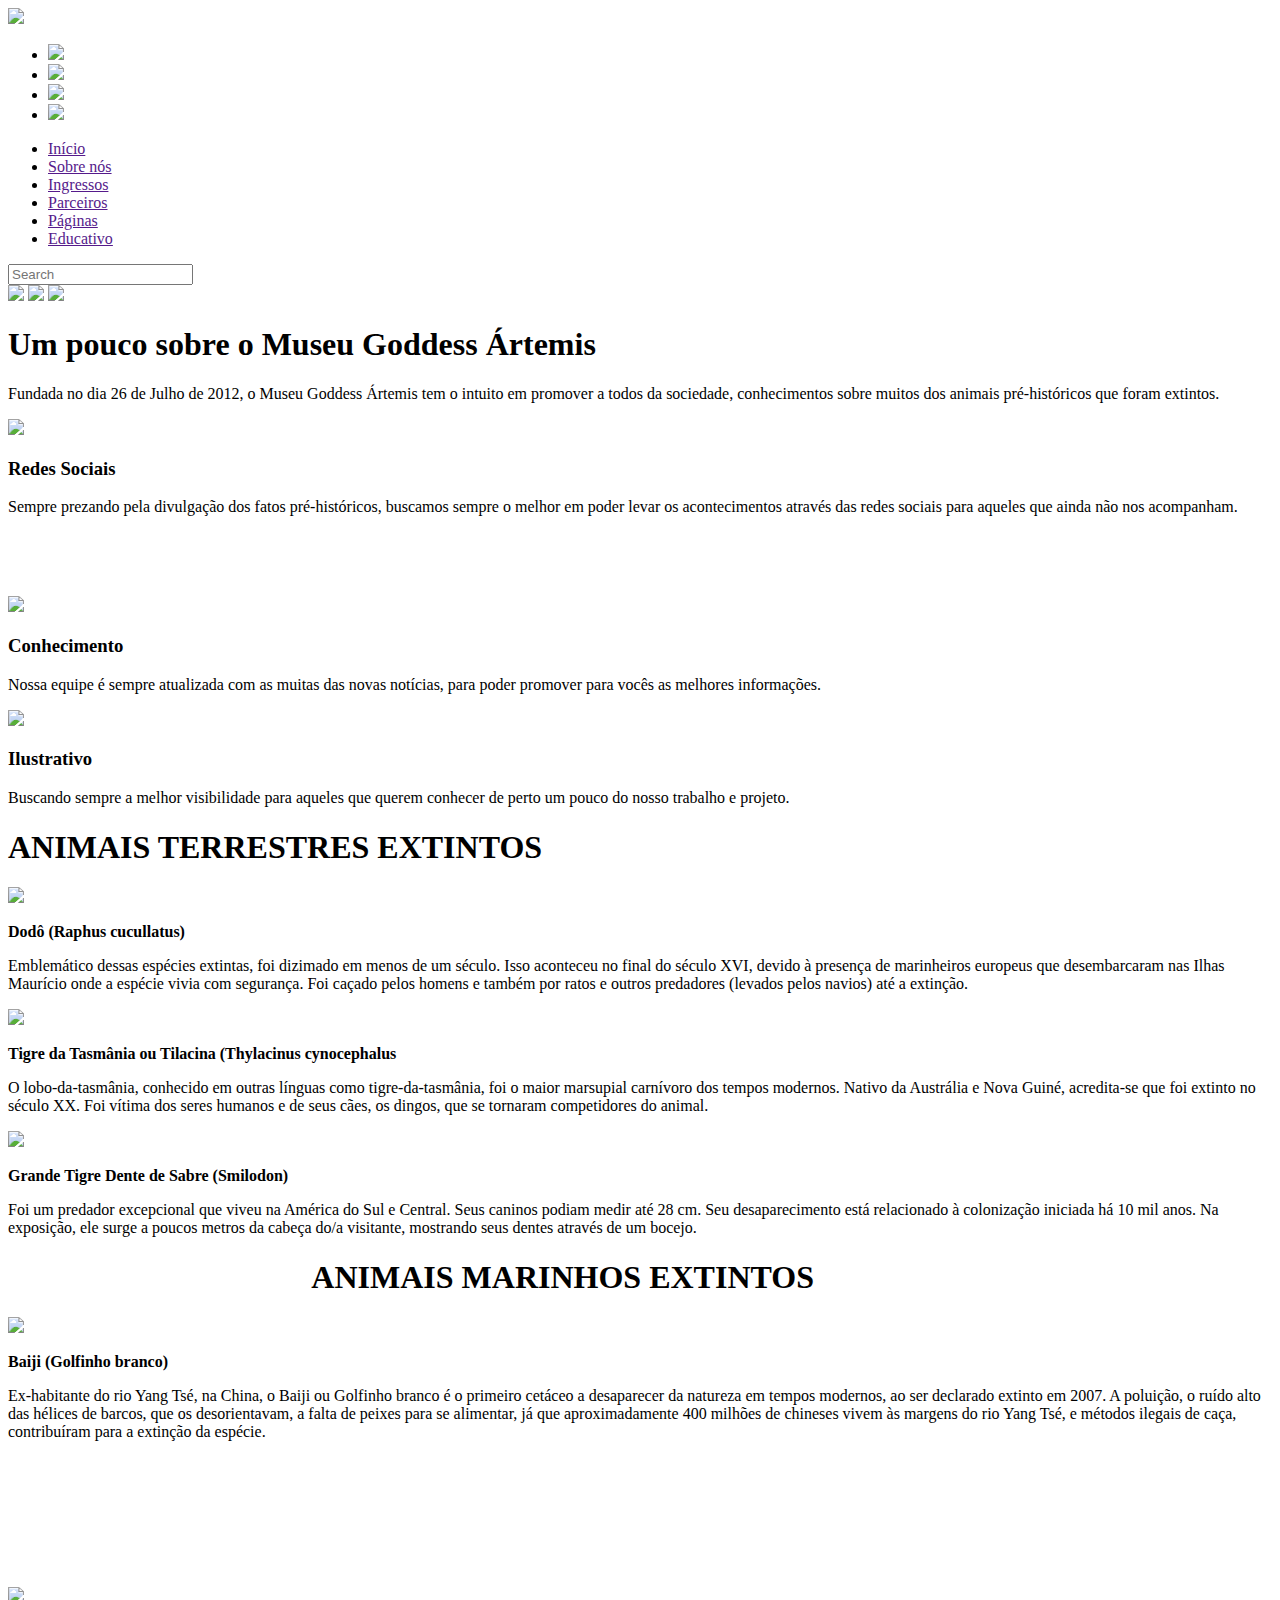
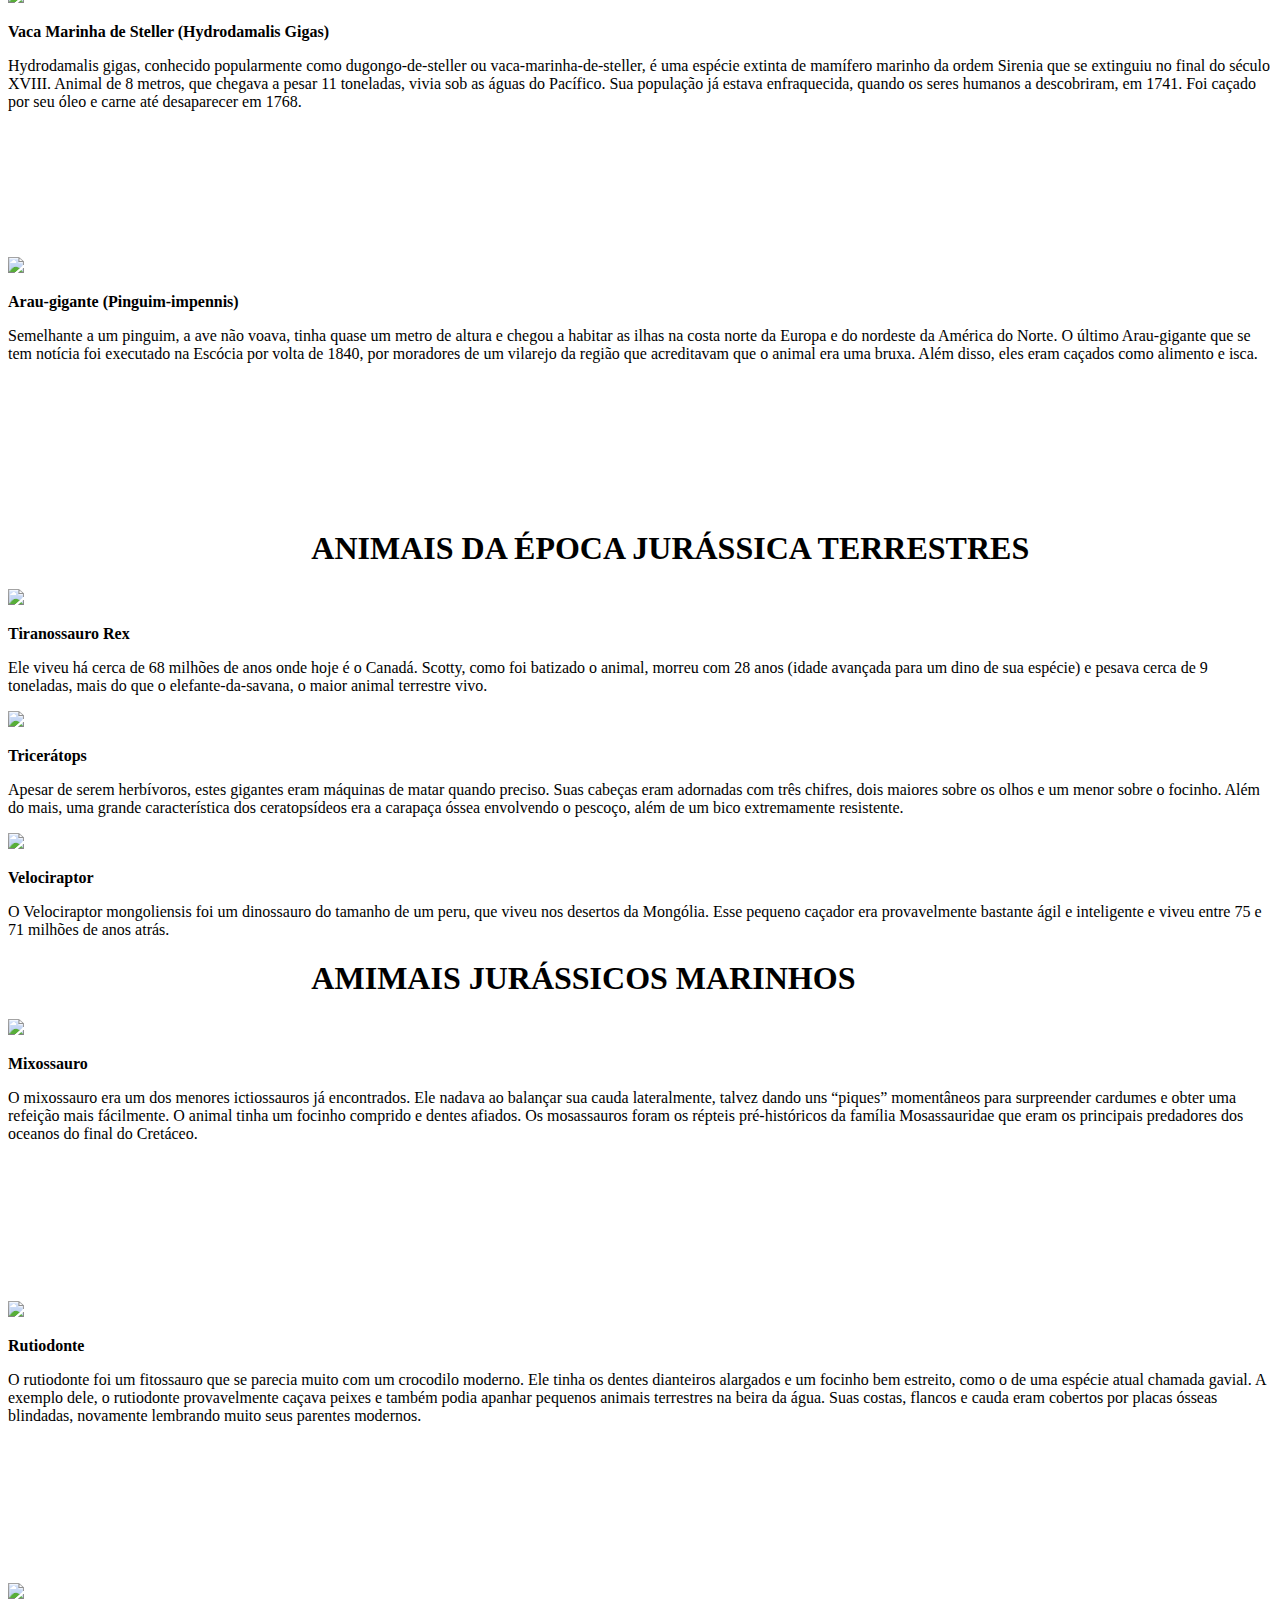
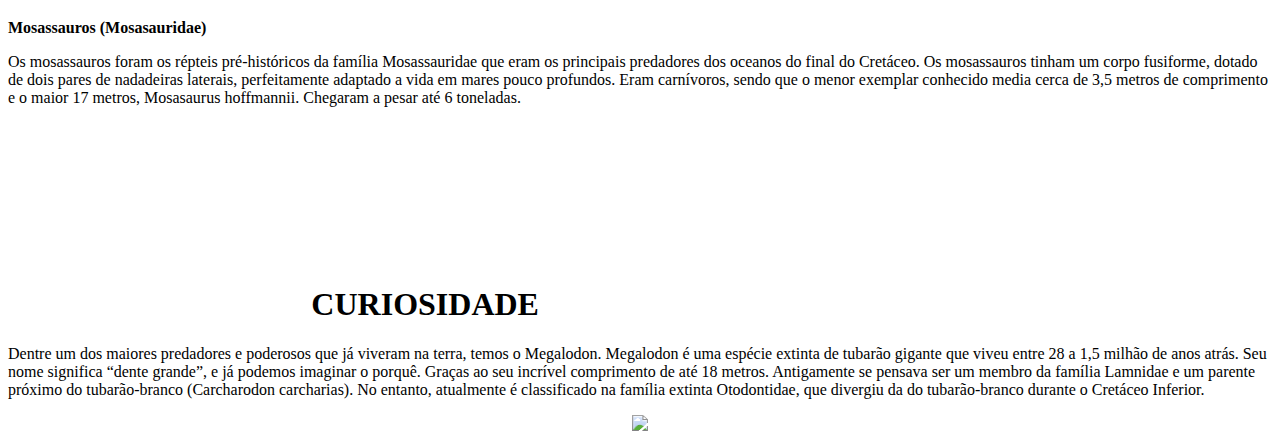
==== index.html @ 44e629ba "Create index.html" ====
<!DOCTYPE html>
<html lang="pt-BR">

<head>
    <link rel="stylesheet" type="text/css" href="style.css">
    <link rel="stylesheet" type="text/css" href="slick.css" />
    <meta charset="UTF-8">
    <title> Projeto Integrador </title>
</head>

<body>
    <header class="menu-principal">
        <main>
            <div class="header-1">
                <div class="logo">
                    <img src="logo.png">
                </div>
                <div class="redes-sociais">
                    <ul>
                        <li><a href=""><img src="rss.png"></a></li>
                        <li><a href=""><img src="face.png"></a></li>
                        <li><a href=""><img src="tw.png"></a></li>
                        <li><a href=""><img src="linkedin.png"></a></li>
                    </ul>
                </div>
            </div>
        </main>
    </header>
    <main class="col-100 menu-urls">
        <div class="header-2">
            <div class="menu">
                <ul>
                    <li><a href="" target="_blank"> Início </a></li>
                    <li><a href=""> Sobre nós </a></li>
                    <li><a href=""> Ingressos </a></li>
                    <li><a href=""> Parceiros </a></li>
                    <li><a href=""> Páginas </a></li>
                    <li><a href=""> Educativo </a></li>
                </ul>
            </div>
            <div class="busca">
                <input placeholder="Search" type="text" />
            </div>
        </div>
    </main>
    <div class="col-100">
        <div class="slide-principal">
            <img src="slide1.png">
            <img src="slide2.png">
            <img src="slide.png">
        </div>
    </div>
    <div class="col-100">
        <div class="content texto-destaque">
            <h1> Um pouco sobre o <strong> Museu Goddess Ártemis </strong> </h1>
            <p> Fundada no dia 26 de Julho de 2012, o Museu Goddess Ártemis tem o intuito em promover a todos da
                sociedade, conhecimentos sobre muitos dos animais pré-históricos que foram extintos. </p>
            <div class="col-3 bloco-texto">
                <img src="content-1.png">
                <h3> Redes Sociais </h3>
                <p> Sempre prezando pela divulgação dos fatos pré-históricos,
                    buscamos sempre o melhor em poder levar os acontecimentos
                    através das redes sociais para aqueles que ainda não nos acompanham. </p>
            </div>
            <div class="col-3 bloco-texto" style="margin-top: 5em;">
                <img src="content-2.png">
                <h3> Conhecimento </h3>
                <p> Nossa equipe é sempre atualizada com as muitas das novas notícias,
                    para poder promover para vocês as melhores informações. </p>
            </div>
            <div class="col-3 bloco-texto">
                <img src="content-3.png">
                <h3> Ilustrativo </h3>
                <p> Buscando sempre a melhor visibilidade para aqueles que querem conhecer
                    de perto um pouco do nosso trabalho e projeto. </p>
            </div>
        </div>
    </div>
    <div class="col-100 bloco-imagens-texto">
        <div class="content" style="margin-left: 24%; float: left;">
        </div>
        <div>
            <h1 class="titulo-1"> ANIMAIS TERRESTRES EXTINTOS </h1>
        </div>
        <div class="col-3 bloco-texto bloco-imagem">
            <img src="imagem1.png">
            <p><b>Dodô (Raphus cucullatus)</b></p>
            <p>Emblemático dessas espécies extintas, foi dizimado em menos de um século. Isso aconteceu no final do
                século XVI, devido à presença de marinheiros europeus que desembarcaram nas Ilhas Maurício onde a
                espécie vivia com segurança. Foi caçado pelos homens e também por ratos e outros predadores (levados
                pelos navios) até a extinção.
            </p>
        </div>
        <div class="col-3 bloco-texto bloco-imagem">
            <img src="imagem2.png">
            <p><b>Tigre da Tasmânia ou Tilacina (Thylacinus cynocephalus</b></p>
            <p>O lobo-da-tasmânia, conhecido em outras línguas como tigre-da-tasmânia, foi o maior marsupial carnívoro
                dos tempos modernos. Nativo da Austrália e Nova Guiné, acredita-se que foi extinto no século XX.
                Foi vítima dos seres humanos e de seus cães, os dingos, que se tornaram
                competidores do animal.
            </p>
        </div>
        <div class="col-3 bloco-texto bloco-imagem">
            <img src="imagem3.png">
            <p><b>Grande Tigre Dente de Sabre (Smilodon)</b></p>
            <p>Foi um predador excepcional que viveu na América do Sul e Central. Seus caninos podiam medir até 28 cm.
                Seu desaparecimento está relacionado à colonização iniciada há 10 mil anos. Na exposição, ele surge a
                poucos metros da cabeça do/a visitante, mostrando seus dentes através de um bocejo.
            </p>
        </div>
        <div class="content" style="margin-left: 24%; float: left;"> <br><br>
        </div>
        <div>
            <h1 class="titulo-1"> ANIMAIS MARINHOS EXTINTOS </h1>
        </div>
        <div class="col-3 bloco-texto bloco-imagem" style="padding-bottom: 130px;">
            <img src="imagem4.png">
            <p><b>Baiji (Golfinho branco)</b></p>
            <p>Ex-habitante do rio Yang Tsé, na China, o Baiji ou Golfinho branco é o primeiro cetáceo a desaparecer da
                natureza em tempos modernos, ao ser declarado extinto em 2007. A poluição, o ruído alto das hélices de
                barcos, que os desorientavam, a falta de peixes para se alimentar, já que aproximadamente 400 milhões de
                chineses vivem às margens do rio Yang Tsé, e métodos ilegais de caça, contribuíram para a extinção da
                espécie.

            </p>
        </div>
        <div class="col-3 bloco-texto bloco-imagem" style="padding-bottom: 130px;">
            <img src="imagem5.png">
            <p><b>Vaca Marinha de Steller (Hydrodamalis Gigas)</b></p>
            <p>Hydrodamalis gigas, conhecido popularmente como dugongo-de-steller ou vaca-marinha-de-steller, é uma
                espécie extinta de mamífero marinho da ordem Sirenia que se extinguiu no final do século XVIII. Animal
                de 8 metros, que chegava a pesar 11 toneladas, vivia sob as águas do Pacífico. Sua população já
                estava enfraquecida, quando os seres humanos a descobriram, em 1741. Foi caçado por seu óleo e carne até
                desaparecer em 1768.
            </p>
        </div>
        <div class="col-3 bloco-texto bloco-imagem" style="padding-bottom: 130px;">
            <img src="imagem6.png">
            <p><b>Arau-gigante (Pinguim-impennis)</b></p>
            <p>Semelhante a um pinguim, a ave não voava, tinha quase um metro de altura e chegou a habitar as ilhas na
                costa norte da Europa e do nordeste da América do Norte. O último Arau-gigante que se tem notícia foi
                executado na Escócia por volta de 1840, por moradores de um vilarejo da região que acreditavam que o
                animal era uma bruxa. Além disso, eles eram caçados como alimento e isca.
            </p>

        </div>
        <div class="content" style="margin-left: 24%; float: left;"> <br><br>
        </div>
        <div>
            <h1 class="titulo-1"> ANIMAIS DA ÉPOCA JURÁSSICA TERRESTRES </h1>
        </div>
        <div class="col-3 bloco-texto bloco-imagem">
            <img src="imagem7.png">
            <p><b>Tiranossauro Rex</b></p>
            <p>Ele viveu há cerca de 68 milhões de anos onde hoje é o Canadá. Scotty, como foi batizado o animal, morreu
                com 28 anos (idade avançada para um dino de sua espécie) e pesava cerca de 9 toneladas, mais do que o
                elefante-da-savana, o maior animal terrestre vivo.

            </p>
        </div>
        <div class="col-3 bloco-texto bloco-imagem">
            <img src="imagem8.png">
            <p><b>Tricerátops</b></p>
            <p>Apesar de serem herbívoros, estes gigantes eram máquinas de matar quando preciso. Suas cabeças eram
                adornadas com três chifres, dois maiores sobre os olhos e um menor sobre o focinho. Além do mais, uma
                grande característica dos ceratopsídeos era a carapaça óssea envolvendo o pescoço, além de um bico
                extremamente resistente.

            </p>
        </div>
        <div class="col-3 bloco-texto bloco-imagem">
            <img src="imagem9.png">
            <p><b>Velociraptor</b></p>
            <p>O Velociraptor mongoliensis foi um dinossauro do tamanho de um peru, que viveu nos desertos da Mongólia.
                Esse pequeno caçador era provavelmente bastante ágil e inteligente e viveu entre 75 e 71 milhões de anos
                atrás.
            </p>
        </div>
        <div class="content" style="margin-left: 24%; float: left;"> <br><br>
        </div>
        <div>
            <h1 class="titulo-1"> AMIMAIS JURÁSSICOS MARINHOS </h1>
        </div>
        <div class="col-3 bloco-texto bloco-imagem" style="padding-bottom: 142px;">
            <img src="imagem10.png">
            <p><b>Mixossauro</b></p>
            <p>O mixossauro era um dos menores ictiossauros já encontrados. Ele nadava ao balançar sua cauda
                lateralmente, talvez dando uns “piques” momentâneos para surpreender cardumes e obter uma refeição mais
                fácilmente. O animal tinha um focinho comprido e dentes afiados. Os mosassauros foram os répteis
                pré-históricos da família Mosassauridae que eram os principais predadores dos oceanos do final do
                Cretáceo.
            </p>
        </div>
        <div class="col-3 bloco-texto bloco-imagem" style="padding-bottom: 142px;">
            <img src="imagem11.png">
            <p><b>Rutiodonte </b></p>
            <p>O rutiodonte foi um fitossauro que se parecia muito com um crocodilo moderno. Ele tinha os dentes
                dianteiros alargados e um focinho bem estreito, como o de uma espécie atual chamada gavial. A exemplo
                dele, o rutiodonte provavelmente caçava peixes e também podia apanhar pequenos animais terrestres na
                beira da água. Suas costas, flancos e cauda eram cobertos por placas ósseas blindadas, novamente
                lembrando muito seus parentes modernos.
            </p>
        </div>
        <div class="col-3 bloco-texto bloco-imagem" style="padding-bottom: 142px;">
            <img src="imagem12.png">
            <p><b>Mosassauros (Mosasauridae)</b></p>
            <p>Os mosassauros foram os répteis pré-históricos da família Mosassauridae que eram os principais predadores
                dos oceanos do final do Cretáceo. Os mosassauros tinham um corpo fusiforme, dotado de dois pares de
                nadadeiras laterais, perfeitamente adaptado a vida em mares pouco profundos. Eram carnívoros, sendo que
                o menor exemplar conhecido media cerca de 3,5 metros de comprimento e o maior 17 metros, Mosasaurus
                hoffmannii. Chegaram a pesar até 6 toneladas.
            </p>
        </div>
        <div class="content" style="margin-left: 24%; float: left;"> <br><br>
        </div>
        <div>
            <h1 class="titulo-1"> CURIOSIDADE </h1>
            <p class="megalodon"> Dentre um dos maiores predadores e poderosos que já viveram na terra,
                temos o Megalodon. Megalodon é uma espécie extinta de tubarão gigante que viveu entre 28 a 1,5 milhão de
                anos atrás. Seu nome significa “dente grande”, e já podemos imaginar o porquê. Graças ao seu incrível
                comprimento de até 18 metros. Antigamente se pensava ser um membro da família Lamnidae e um parente
                próximo do tubarão-branco (Carcharodon carcharias). No entanto, atualmente é classificado na família
                extinta Otodontidae, que divergiu da do tubarão-branco durante o Cretáceo Inferior.</p>
        </div>
        <div class="img-megalodon">
            <center> <img src="imgmegalodon.png"> </center>
        </div>
        <script type="text/javascript" src="jquery.js"></script>
        <script type="text/javascript" src="migrate.js"></script>
        <script type="text/javascript" src="slick.min.js"></script>
        <script type="text/javascript" src="main.js"></script>
</body>

</html>
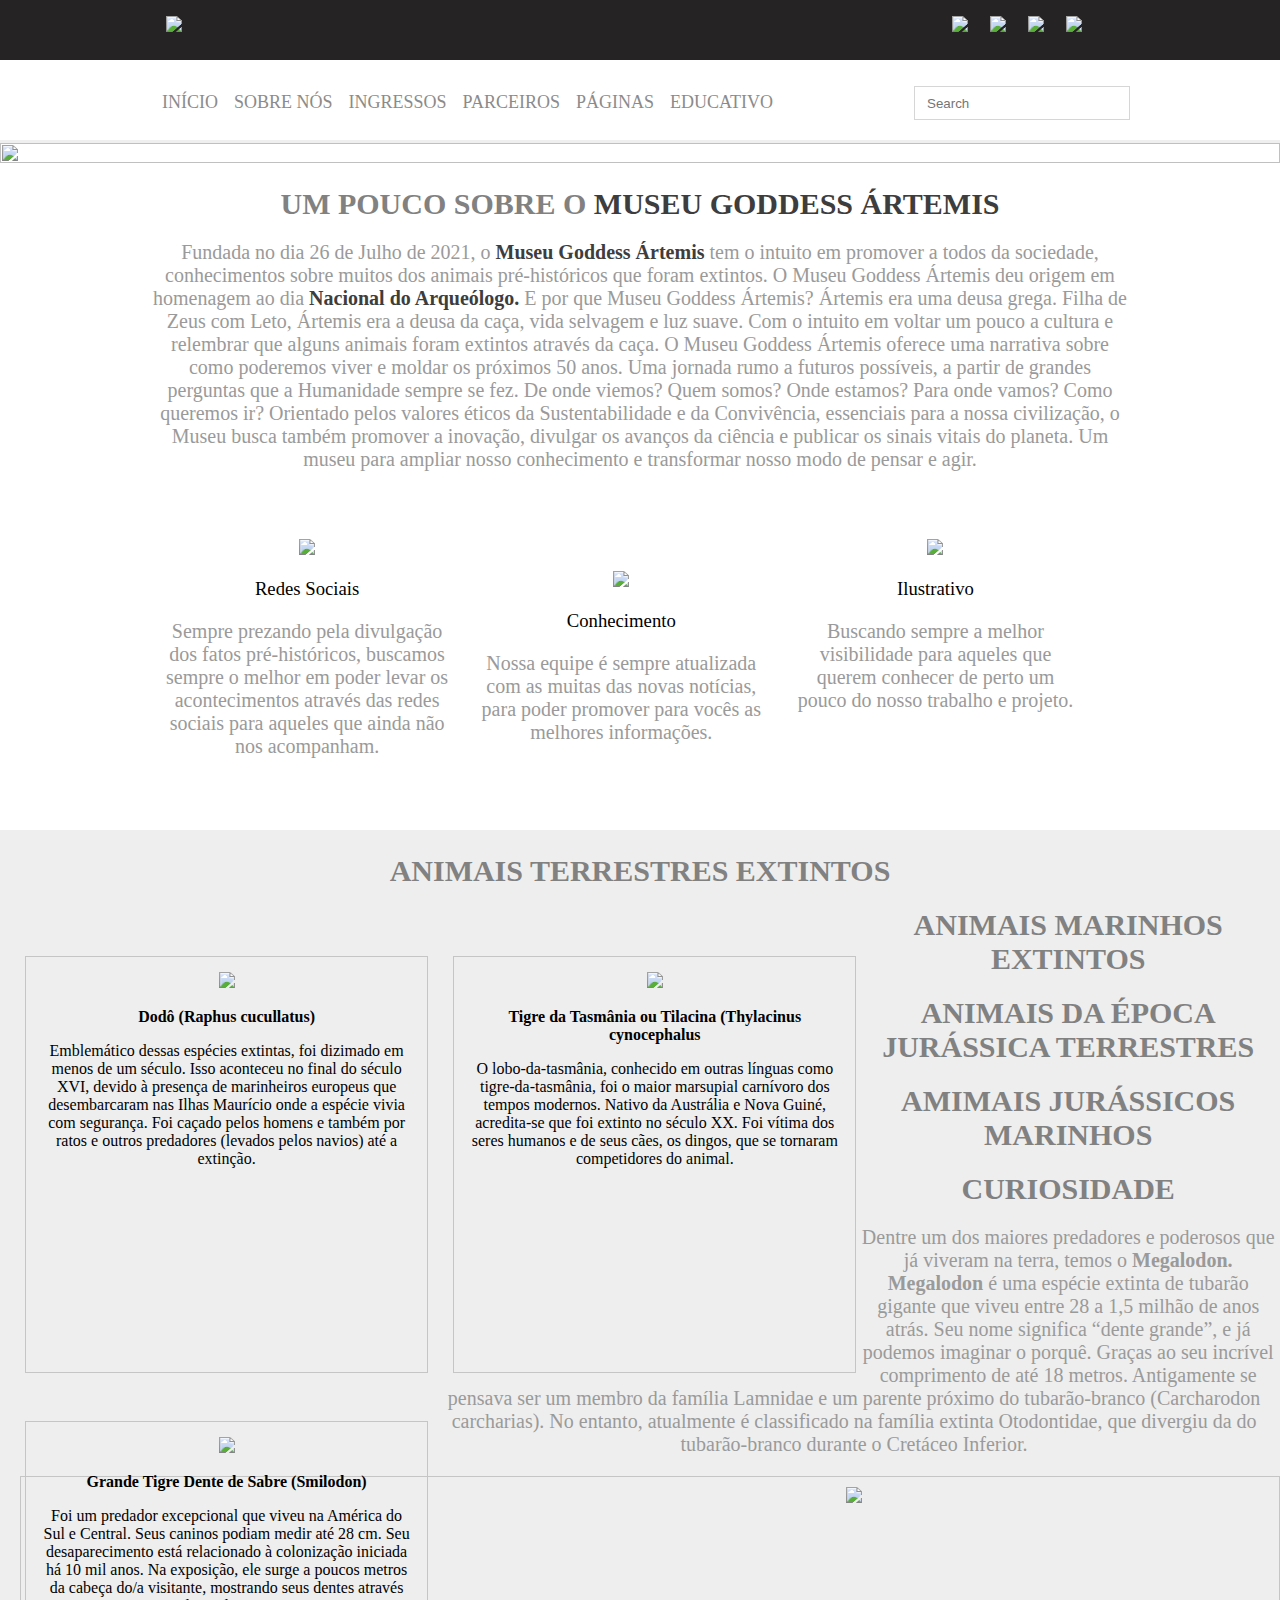
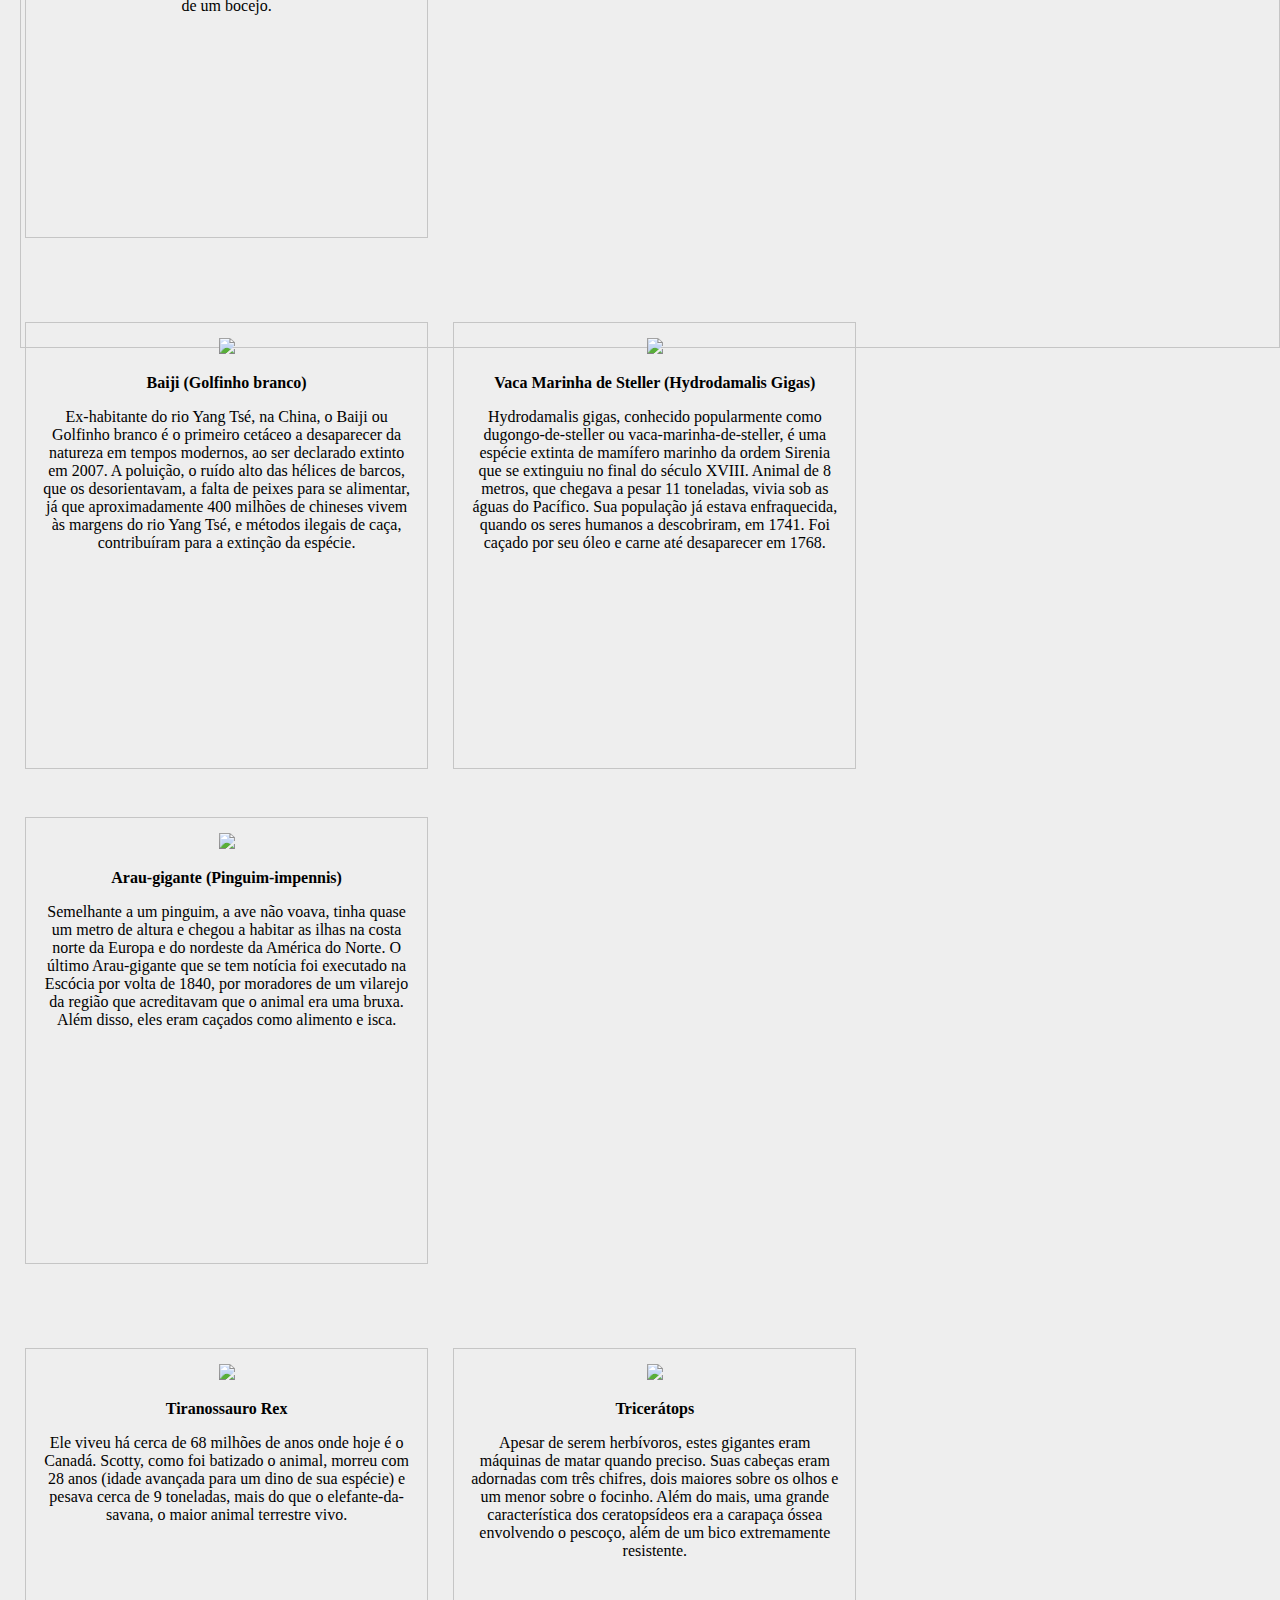
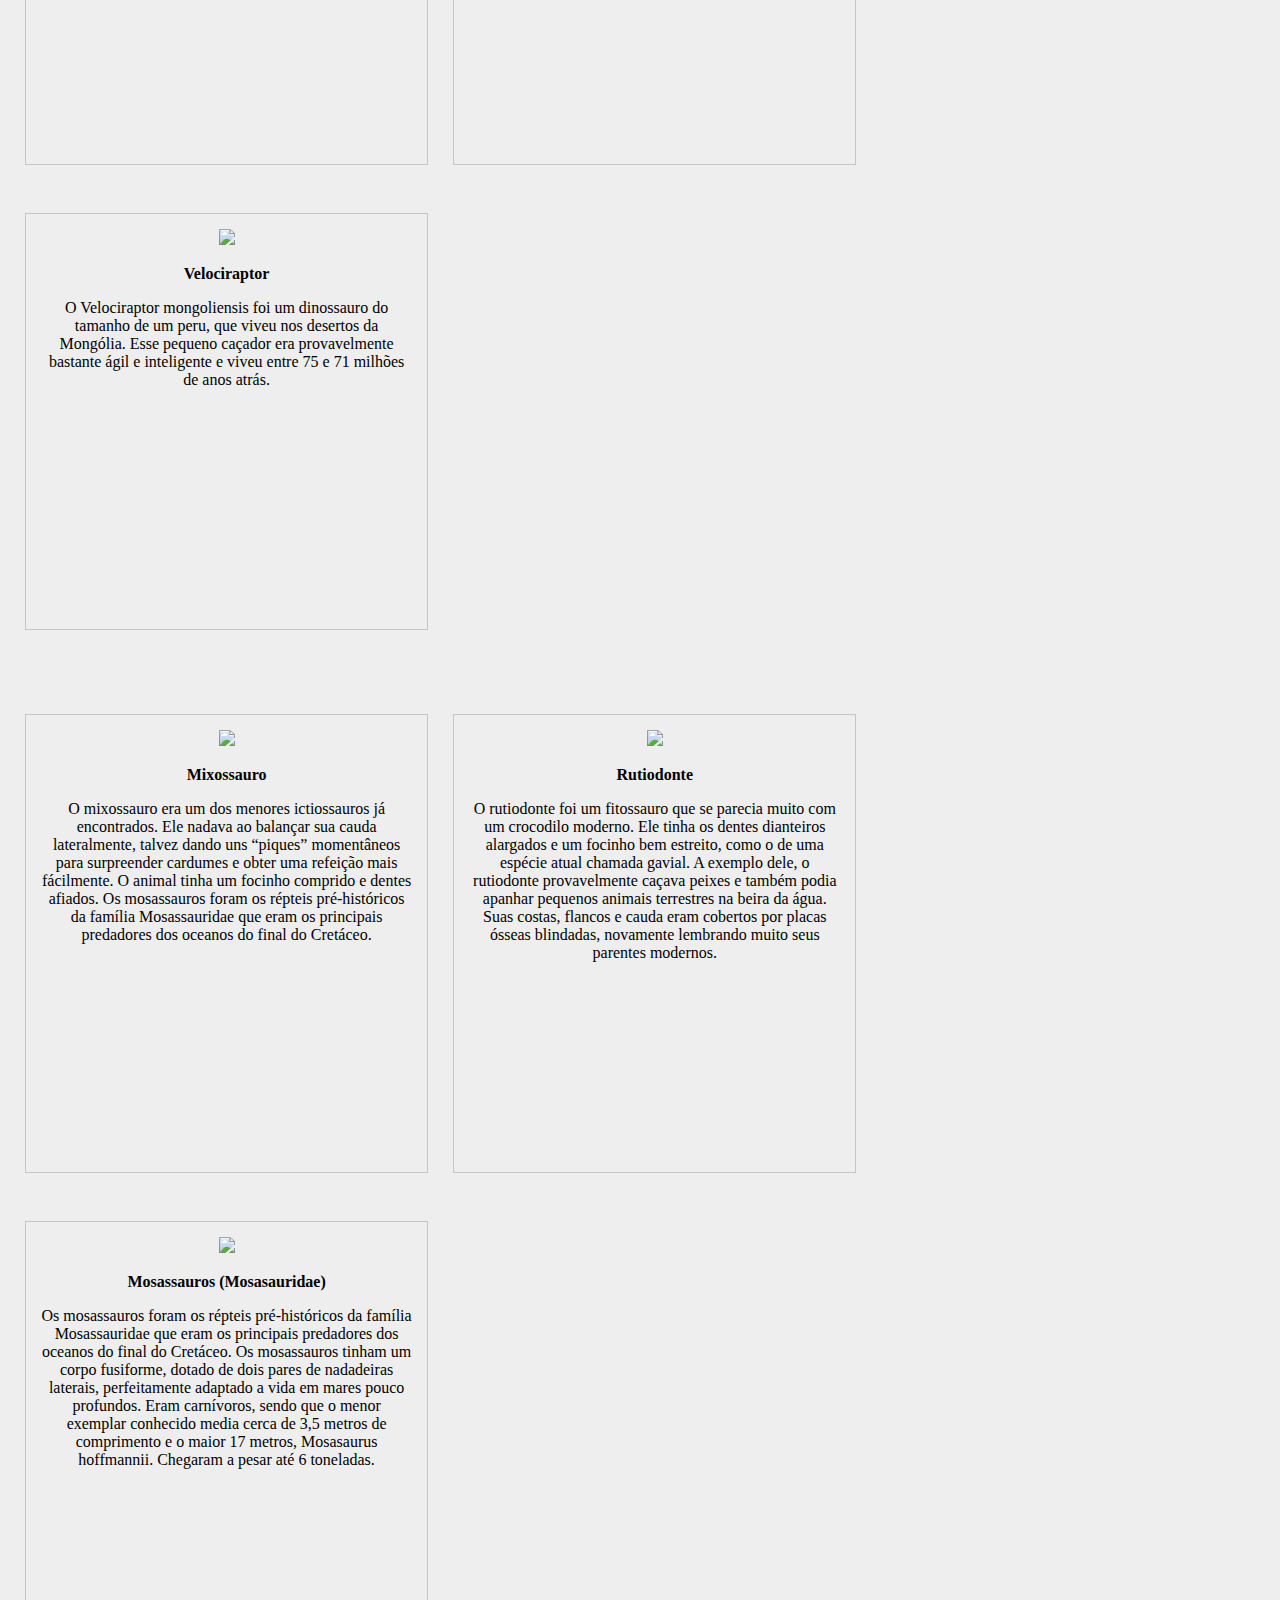
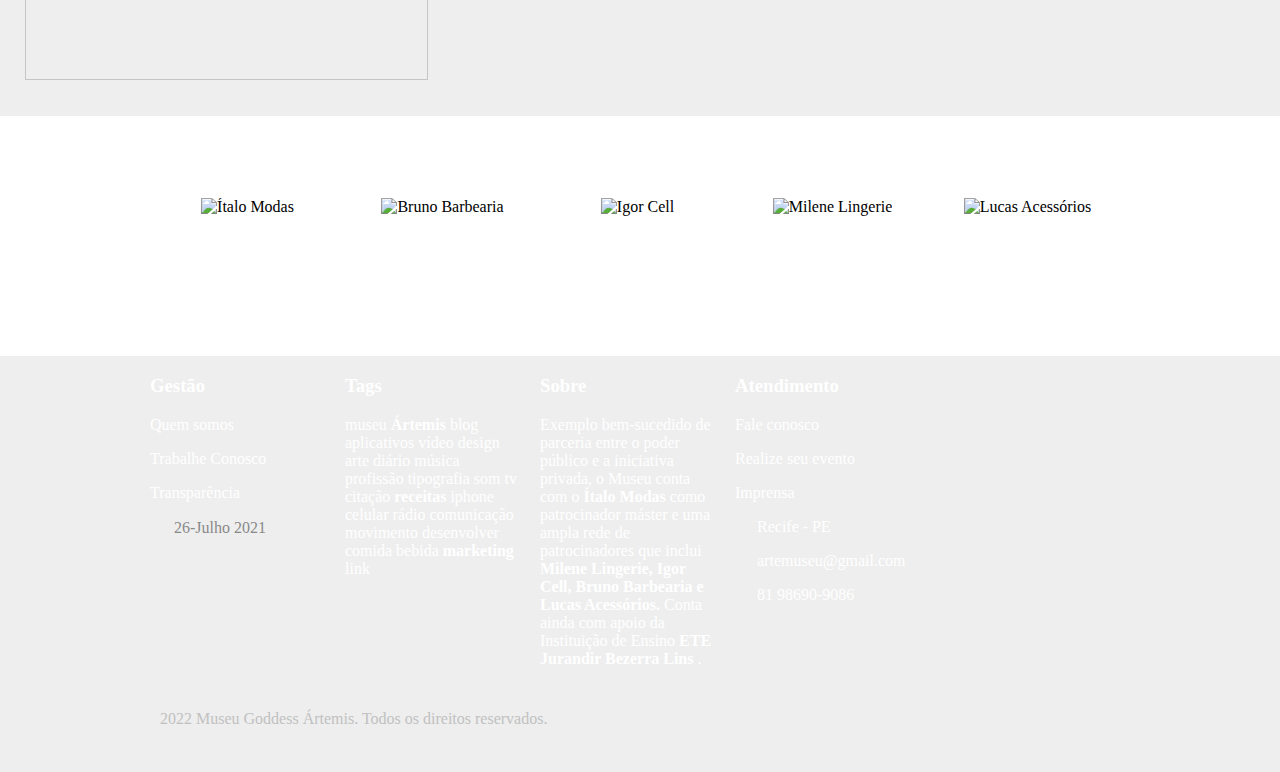
==== commit 2439248e: "Update index.html" ====
--- a/index.html
+++ b/index.html
@@ -17,10 +17,10 @@
                 </div>
                 <div class="redes-sociais">
                     <ul>
-                        <li><a href=""><img src="rss.png"></a></li>
-                        <li><a href=""><img src="face.png"></a></li>
-                        <li><a href=""><img src="tw.png"></a></li>
-                        <li><a href=""><img src="linkedin.png"></a></li>
+                        <li><img src="insta.png"></a></li>
+                        <li><img src="face.png"></a></li>
+                        <li><img src="tw.png"></a></li>
+                        <li><img src="linkedin.png"></a></li>
                     </ul>
                 </div>
             </div>
@@ -30,7 +30,7 @@
         <div class="header-2">
             <div class="menu">
                 <ul>
-                    <li><a href="" target="_blank"> Início </a></li>
+                    <li><a href=""> Início </a></li>
                     <li><a href=""> Sobre nós </a></li>
                     <li><a href=""> Ingressos </a></li>
                     <li><a href=""> Parceiros </a></li>
@@ -53,8 +53,23 @@
     <div class="col-100">
         <div class="content texto-destaque">
             <h1> Um pouco sobre o <strong> Museu Goddess Ártemis </strong> </h1>
-            <p> Fundada no dia 26 de Julho de 2012, o Museu Goddess Ártemis tem o intuito em promover a todos da
-                sociedade, conhecimentos sobre muitos dos animais pré-históricos que foram extintos. </p>
+            <p> Fundada no dia 26 de Julho de 2021, o <strong> Museu Goddess Ártemis </strong> tem o intuito em promover
+                a todos da sociedade, conhecimentos sobre muitos dos animais pré-históricos que foram extintos.
+
+                O Museu Goddess Ártemis deu origem em homenagem ao dia <strong> Nacional do Arqueólogo. </strong>
+
+                E por que Museu Goddess Ártemis? Ártemis era uma deusa grega. Filha de Zeus com Leto, Ártemis era a
+                deusa da caça, vida selvagem e luz suave. Com o intuito em voltar um pouco a cultura e relembrar que
+                alguns animais foram extintos através da caça.
+
+                O Museu Goddess Ártemis oferece uma narrativa sobre como poderemos viver e moldar os próximos 50 anos.
+                Uma jornada rumo a futuros possíveis, a partir de grandes perguntas que a Humanidade sempre se fez. De
+                onde viemos? Quem somos? Onde estamos? Para onde vamos? Como queremos ir?
+
+                Orientado pelos valores éticos da Sustentabilidade e da Convivência, essenciais para a nossa
+                civilização, o Museu busca também promover a inovação, divulgar os avanços da ciência e publicar os
+                sinais vitais do planeta. Um museu para ampliar nosso conhecimento e transformar nosso modo de pensar e
+                agir. </p>
             <div class="col-3 bloco-texto">
                 <img src="content-1.png">
                 <h3> Redes Sociais </h3>
@@ -216,7 +231,8 @@
         <div>
             <h1 class="titulo-1"> CURIOSIDADE </h1>
             <p class="megalodon"> Dentre um dos maiores predadores e poderosos que já viveram na terra,
-                temos o Megalodon. Megalodon é uma espécie extinta de tubarão gigante que viveu entre 28 a 1,5 milhão de
+                temos o <strong> Megalodon. Megalodon </strong> é uma espécie extinta de tubarão gigante que viveu entre
+                28 a 1,5 milhão de
                 anos atrás. Seu nome significa “dente grande”, e já podemos imaginar o porquê. Graças ao seu incrível
                 comprimento de até 18 metros. Antigamente se pensava ser um membro da família Lamnidae e um parente
                 próximo do tubarão-branco (Carcharodon carcharias). No entanto, atualmente é classificado na família
@@ -225,10 +241,76 @@
         <div class="img-megalodon">
             <center> <img src="imgmegalodon.png"> </center>
         </div>
-        <script type="text/javascript" src="jquery.js"></script>
-        <script type="text/javascript" src="migrate.js"></script>
-        <script type="text/javascript" src="slick.min.js"></script>
-        <script type="text/javascript" src="main.js"></script>
+        <div class="col-100 bloco-logos">
+            <div class="content">
+                <div class="col-4">
+                    <img alt="Ítalo Modas" title="Ítalo Modas" src="logo1.png">
+                </div>
+                <div class="col-4">
+                    <img alt="Bruno Barbearia" title="Bruno Barbearia" src="logo2.png">
+                </div>
+                <div class="col-4">
+                    <img alt="Igor Cell" title="Igor Cell" src="logo3.png">
+                </div>
+                <div class="col-4">
+                    <img alt="Milene Lingerie" title="Milene Lingerie" src="logo4.png">
+                </div>
+                <div class="col-4">
+                    <img alt="Lucas Acessórios" title="Lucas Acessórios" src="logo5.png">
+                </div>
+            </div>
+        </div>
+        <footer>
+            <div class="col-100 footer">
+                <div class="content">
+                    <div class="col-4">
+                        <h3> <b> Gestão </b> </h3>
+                        <p> Quem somos </p>
+                        <p> Trabalhe Conosco </p>
+                        <p> Transparência </p>
+                        <p class="clock"> 26-Julho 2021 </p>
+                    </div>
+                    <div class="col-4">
+                        <h3> <b> Tags </b> </h3>
+                        <p> museu <strong> Ártemis </strong> blog aplicativos vídeo design arte diário música profissão
+                            tipografia som tv citação <strong>receitas</strong> iphone celular rádio comunicação
+                            movimento desenvolver comida bebida <strong>marketing</strong> link
+                        </p>
+                    </div>
+                    <div class="col-4">
+                        <h3> <b> Sobre </b> </h3>
+                        <p> Exemplo bem-sucedido de parceria entre o poder público e a iniciativa privada, o Museu conta
+                            com o <strong>Ítalo Modas</strong> como patrocinador máster e uma ampla rede de
+                            patrocinadores que inclui
+                            <strong>Milene Lingerie, Igor Cell, Bruno Barbearia e Lucas Acessórios.</strong> Conta ainda
+                            com apoio da
+                            Instituição de Ensino <strong> ETE Jurandir Bezerra Lins </strong>.
+                        </p>
+                    </div>
+                    <div class="col-4">
+                        <h3> <b> Atendimento </b> </h3>
+                        <p> Fale conosco </p>
+                        <p> Realize seu evento </p>
+                        <p> Imprensa </p>
+                        <p class="local"> Recife - PE </p>
+                        <p class="emailico"> artemuseu@gmail.com </p>
+                        <p class="telefoneico"> 81 98690-9086 </p>
+                    </div>
+                </div>
+            </div>
+        </footer>
+        </footer>
+        <div class="col-100 footer-2">
+            <div class="content">
+
+                <p>
+                    2022 Museu Goddess Ártemis. Todos os direitos reservados.
+                </p>
+            </div>
+            <script type="text/javascript" src="jquery.js"></script>
+            <script type="text/javascript" src="migrate.js"></script>
+            <script type="text/javascript" src="slick.min.js"></script>
+            <script type="text/javascript" src="main.js"></script>
 </body>
 
 </html>
--- a/style.css
+++ b/style.css
@@ -0,0 +1,345 @@
+body {
+    width: 100%;
+    height: 100%;
+    margin: 0 auto;
+}
+
+ul {
+    padding: 0px !important;
+}
+
+.menu-principal {
+    width: 100%;
+    background-color: #252323;
+    height: 60px;
+}
+
+main,
+.content {
+    margin: 0 auto;
+    width: 980px;
+    position: relative;
+}
+
+.logo {
+    float: left;
+    padding: 16px;
+    width: 70%;
+}
+
+.redes-sociais ul li {
+    margin-left: 18px;
+    display: inline-block;
+    list-style: none;
+}
+
+.redes-sociais {
+    width: 20%;
+    float: right;
+}
+
+.header-2 {
+    background-color: #ffffff;
+    width: 980px;
+    margin: 0 auto;
+    padding: 16px;
+}
+
+.menu-urls {
+    height: 80px;
+    border-bottom: 3px solid #efefef;
+}
+
+.menu ul li {
+    display: inline-block;
+    color: #8b8b8b;
+    margin-left: 12px;
+    height: 50px;
+}
+
+.menu ul li:hover {
+    border-bottom: 3px solid #00bac6;
+}
+
+.menu ul li a:hover {
+    color: #00bac6;
+}
+
+.menu ul li a {
+    color: #8b8b8b;
+    text-decoration: none;
+    font-size: 18px;
+    text-transform: uppercase;
+}
+
+.menu {
+    width: 70%;
+    float: left;
+}
+
+.busca {
+    text-align: end;
+    width: 30%;
+    float: right;
+}
+
+.busca input {
+    background-image: url(icone-search.png);
+    background-repeat: no-repeat;
+    height: 8px;
+    padding: 12px;
+    width: 190px;
+    margin-top: 10px;
+    background-position: 95%;
+    border: 1px solid #d6d6d6;
+}
+
+.col-100 {
+    width: 100%;
+    float: left;
+    position: relative;
+}
+
+button.slick-prev {
+    font-size: 0px;
+    border: none;
+    width: 25px;
+    height: 51px;
+    z-index: 9;
+    background-color: transparent;
+    position: absolute;
+    background-image: url('anterior.png');
+    top: 35%;
+    left: 14%;
+}
+
+button.slick-next {
+    font-size: 0px;
+    border: none;
+    width: 25px;
+    height: 51px;
+    z-index: 9;
+    background-color: transparent;
+    position: absolute;
+    background-image: url('proximo.png');
+    top: 35%;
+    right: 14%;
+}
+
+.slick-list {
+    width: 100% !important;
+}
+
+.slick-initialized {
+    overflow: hidden;
+}
+
+.slick-dots li button {
+    font-size: 0px;
+    border: 5px solid #ffffff;
+    width: 26px;
+    height: 26px;
+    background: transparent;
+    border-radius: 50%;
+    cursor: pointer;
+}
+
+.slick-dots {
+    margin: 0 auto;
+    width: 50%;
+    position: absolute;
+    left: 45%;
+    top: 410px;
+}
+
+li.slick-active button {
+    background: #00bac6;
+}
+
+.slick-dots li {
+    padding-left: 10px;
+    display: inline-block;
+}
+
+.texto-destaque {
+    text-align: center;
+}
+
+.texto-destaque strong {
+    color: #3d3d3d;
+}
+
+.texto-destaque h1 {
+    text-transform: uppercase;
+    font-size: 30px;
+    color: #818181;
+}
+
+.texto-destaque p {
+    font-size: 20px;
+    color: #9a9a9a;
+
+}
+
+.col-3 {
+    text-align: center;
+    padding-left: 15px;
+    padding-right: 15px;
+    width: 29%;
+    float: left;
+    position: relative;
+}
+
+.bloco-imagem img {
+    margin: 0 auto;
+    width: 100%;
+    height: auto;
+}
+
+.bloco-imagem {
+    height: 300px;
+    border: 1px solid #c5c5c5;
+    padding-top: 15px;
+    padding-bottom: 100px;
+    margin-left: 25px;
+}
+
+.bloco-texto {
+    margin-top: 3em;
+}
+
+h3 {
+    font-weight: normal;
+}
+
+.bloco-imagens-texto {
+    background-color: #eeeeee;
+}
+
+.titulo-1 {
+    color: #818181;
+    font-size: 30px;
+    text-align: center;
+}
+
+.bloco-imagens-texto:before {
+    width: 100%;
+    display: inline-block;
+    content: '';
+    height: 52px;
+    background: #ffffff;
+    background-image: url('setinha.png');
+    background-repeat: no-repeat;
+    background-position: center;
+}
+
+.bloco-imagens-texto:after {
+    width: 100%;
+    display: inline-block;
+    content: '';
+    height: 0px;
+    background: #ffffff;
+}
+
+.megalodon {
+    font-size: 20px;
+    color: #9a9a9a;
+    text-align: center;
+}
+
+.img-megalodon {
+    height: 300px;
+    border: 1px solid #c5c5c5;
+    padding-top: 10px;
+    padding-bottom: 160px;
+    margin-left: 20px;
+}
+
+.col-4 {
+    float: left;
+    width: 195px;
+    text-align: center;
+}
+
+.col-4 img {
+    cursor: pointer;
+    margin: 0 auto;
+    padding-top: 2em;
+    vertical-align: middle;
+}
+
+.col-4 img:hover {
+    margin-right: 50px !important;
+    position: relative !important;
+}
+
+.bloco-logos {
+    background: #ffffff;
+    height: 240px;
+}
+
+.bloco-logos img {
+    margin-top: 50px;
+}
+
+.footer h3 {
+    text-align: left;
+}
+
+.footer {
+    background-image: url('footer.png');
+    color: #ffffff;
+}
+
+.footer-2 {
+    color: #c1c1c1;
+    height: 70px;
+    background-image: url('footer2.png')
+}
+
+.footer p {
+    width: 90%;
+    text-align: left;
+}
+
+.footer-2 p {
+    padding: 10px;
+}
+
+.clock {
+    color: #898989 !important;
+}
+
+.clock:before {
+    content: '';
+    width: 15px;
+    height: 15px;
+    display: inline-block;
+    background-image: url('clock.png');
+    background-repeat: no-repeat;
+    padding-left: 5px;
+}
+
+.local:before,
+.emailico:before,
+.telefoneico:before {
+    content: '';
+    width: 17px;
+    height: 20px;
+    display: inline-block;
+    float: left;
+    background-repeat: no-repeat;
+    padding-left: 5px;
+}
+
+.local:before {
+    background-image: url('local.png');
+}
+
+.emailico:before {
+    background-image: url('email.png');
+}
+
+.telefoneico:before {
+    background-image: url('telefoneico.png');
+}
